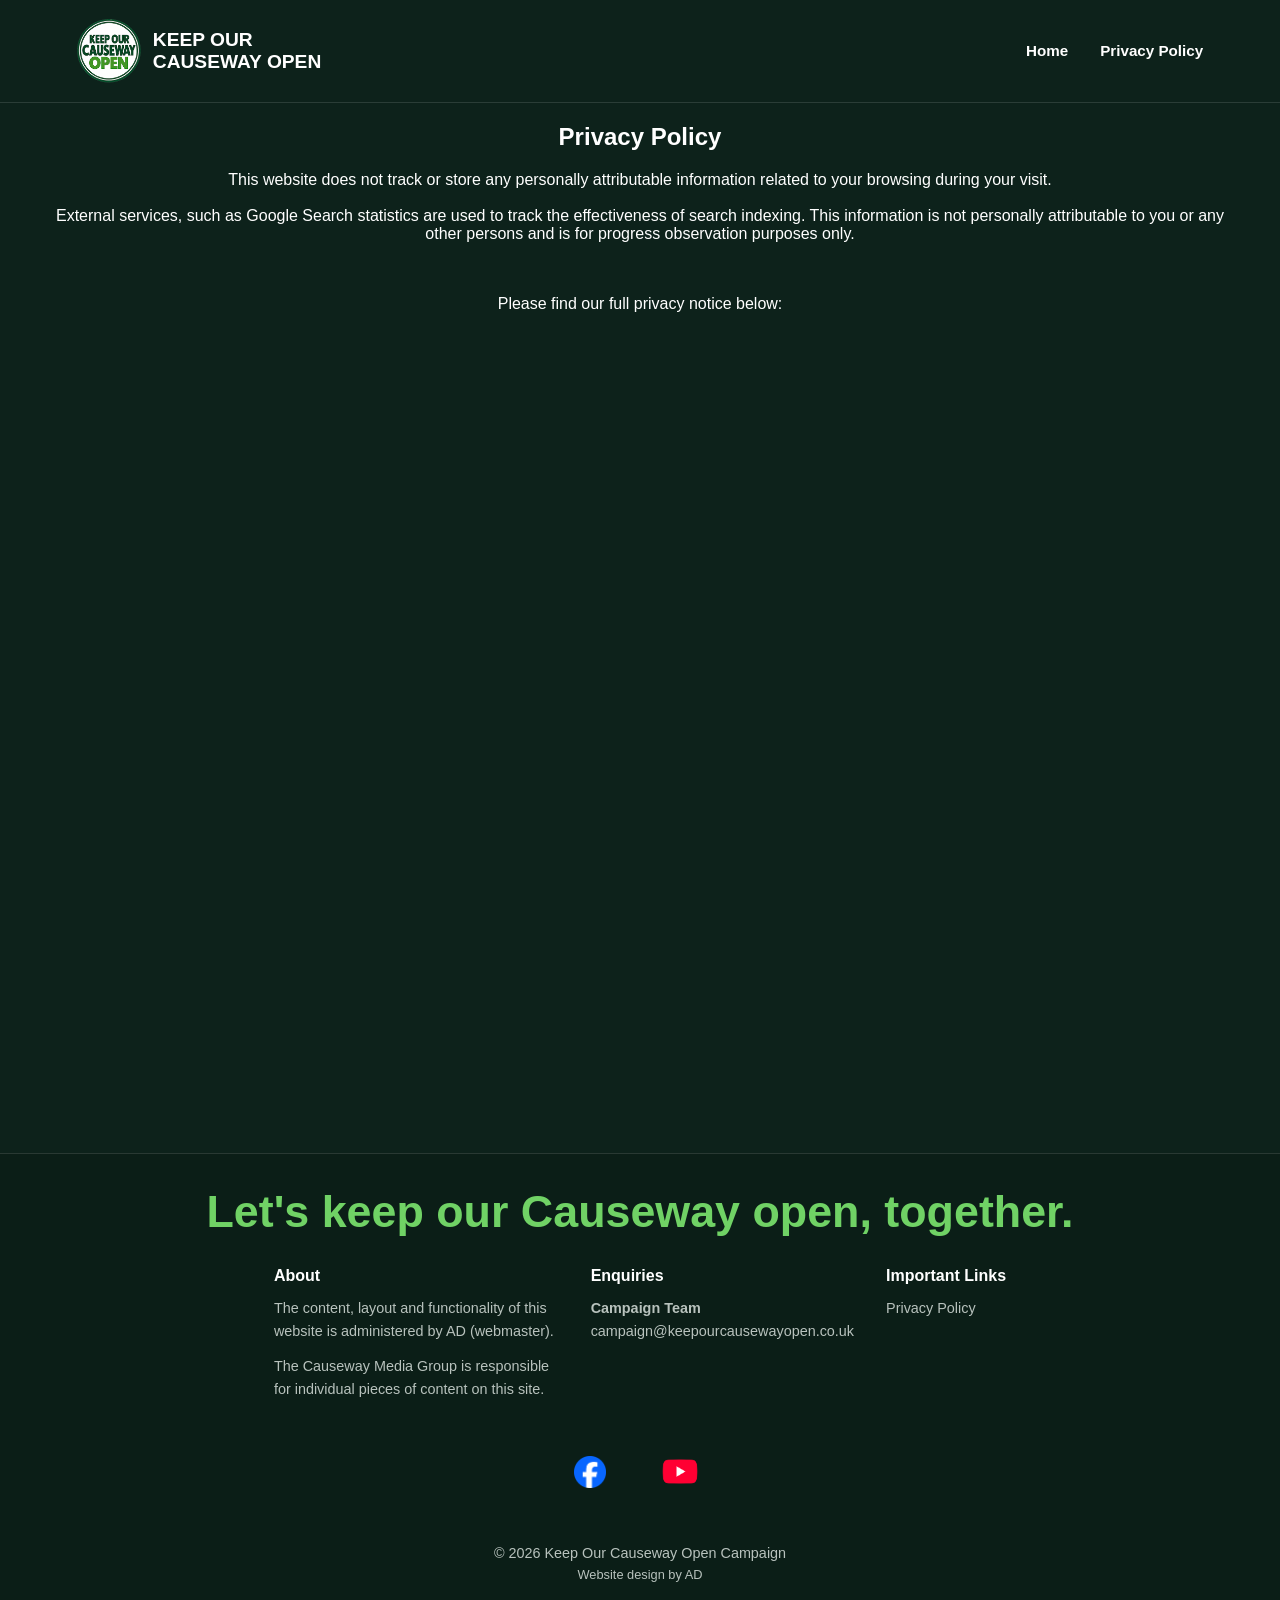
==== privacy-policy.html @ 430ed435 "Initial content upload" ====
<!DOCTYPE html>
<html lang="en">
    <head>
        <meta charset="UTF-8">
        <meta name="viewport" content="width=device-width, initial-scale=1.0">
        <meta property="og:type" content="website">
        <meta property="og:title" content="Keep Our Causeway Open Campaign">
        <meta property="og:description" content="A community campaign to keep Earlswood Causeway open and protect direct access to residents' homes and the local amenity that matters to residents.">

        <link rel="stylesheet" href="/styles/main.css">
        <link rel="shortcut icon" href="favicon.png" type="image/x-icon">
        <title>Privacy Policy - Keep Our Causeway Open</title>
    </head>
    <body>
        <header>
            <div class="headerTitle">
                <div class="headerTitle">
                    <a href="/" class="brandLink">
                        <img src="/images/favicon.png" style="width: 4rem;">
                        <span class="brandText">
                            KEEP OUR
                            <br>
                            CAUSEWAY OPEN
                        </span>
                    </a>
                </div>
            </div>

            <button class="menuButton" aria-expanded="false" aria-controls="menu" aria-label="Menu">
                <span></span>
                <span></span>
                <span></span>
            </button>
            <nav id="menu">
                <ul>
                    <li><a href="/">Home</a></li>
                    <li><a href="/privacy-policy.html">Privacy Policy</a></li>
                </ul>
            </nav>
        </header>

        <section class="content">
            <h1>Privacy Policy</h1>
            <p>
                This website does not track or store any personally attributable information related to your browsing during your visit.
                <br><br>
                External services, such as Google Search statistics are used to track the effectiveness of search indexing. This information is not personally attributable to you or any other persons and is for progress observation purposes only.</p>
                <br><br>
                Please find our full privacy notice below:
                <br><br>
                <iframe src="/files/keep-our-causeway-open-privacy-notice.pdf#zoom=100" frameborder="0" style="height: 50rem; width: 60%;"></iframe>
                <br><br>
        </section>

        <script src="/scripts/menu.js"></script>
        <script src="/scripts/video.js"></script>
        <footer>
            <h3 style="color: var(--title2); text-align: center; display: block; font-size: 2.8rem; font-family: cursive, sans-serif;"><b>Let's keep our Causeway open, together.</b></h3><br>
            <div class="footerColumns">
                <div class="footerCol">
                    <h3>About</h3>
                    <p>The content, layout and functionality of this website is administered by AD (webmaster).</p>
                    <p>The Causeway Media Group is responsible for individual pieces of content on this site.</p>
                </div>
                <div class="footerCol">
                    <h3>Enquiries</h3>
                    <p><b>Campaign Team</b><br><a href="mailto:campaign@keepourcausewayopen.co.uk">campaign@keepourcausewayopen.co.uk</a></p>
                </div>
                <div class="footerCol">
                    <h3>Important Links</h3>
                    <ul>
                        <li><a href="/privacy-policy.html">Privacy Policy</a></li>
                    </ul>
                </div>
            </div>
            <br><br>
            <table class="socialTable">
                <tr>
                    <td>
                        <a href="https://facebook.com/keepourcausewayopen" target="_blank">
                            <img src="/images/Facebook_Logo_Primary.png" style="min-width: 16px;">
                        </a>
                    </td>
                    <td>
                        <a href="https://youtube.com/@KeepOurCausewayOpen" target="_blank">
                            <img src="/images/yt_icon_red_digital.png" style="min-height: 2.8rem">
                        </a>
                    </td>
                </tr>
            </table>
            <p class="footerCopy">&copy; 2026 Keep Our Causeway Open Campaign</p>
            <p class="footerSmall">Website design by AD</p>
        </footer>
    </body>
</html>
---- styles/main.css ----
:root {
    --dark: #0d221b;
    --green: #134f00;
    --title2: hsl(114, 55%, 61%);
    --pad: clamp(1.5rem, 6vw, 5rem);
}

body {
    font-family: 'Lucida Grande', sans-serif;
    margin: 0;
    background: var(--dark);
}

a {
    color: #fff;
    text-decoration: none;
}

header {
    background-color: var(--dark);
    border-bottom: 1px solid rgba(255, 255, 255, 0.12);
    color: #fff;
    padding: 1.2rem var(--pad);
    display: flex;
    justify-content: space-between;
    align-items: center;
    flex-wrap: wrap;
}

footer {
    background-color: #0b1e17;
    border-top: 1px solid rgba(255, 255, 255, 0.12);
    color: #fff;
    padding: 2rem var(--pad) 1.2rem;
}
.footerSmall {
    font-size: 0.8rem;
    text-align: center;
}

.footerColumns {
    max-width: 65%;
    display: grid;
    margin: 0 auto;
    grid-template-columns: minmax(0, 26rem) auto auto;
    justify-content: space-between;
    gap: 2rem;
}

footer h3 {
    margin: 0 0 0.75rem;
    font-size: 1rem;
    color: #fff;
}

footer p,
footer li,
footer a {
    color: #b8c2bd;
    font-size: 0.9rem;
    line-height: 1.6;
}

footer p {
    margin: 0 0 0.75rem;
}

footer ul {
    list-style: none;
    margin: 0;
    padding: 0;
}

footer a {
    text-decoration: none;
    overflow-wrap: anywhere;
}

footer a:hover {
    color: #fff;
    text-decoration: underline;
}

.footerCopy {
    margin: 2rem 0 0;
    padding-top: 1rem;
    text-align: center;
}

.socialTable {
    margin: 0 auto;
    border-collapse: collapse;
}

.socialTable td {
    padding: 0rem 1.5rem;
    text-align: center;
    vertical-align: middle;
}

.socialTable img {
    display: block;
    height: 2rem;
    width: auto;
}

.notice {
    display: flex;
    align-items: center;
    justify-content: center;
    position: sticky;

    background-color: #102a21;
    border-bottom: 1px solid rgba(255, 255, 255, 0.12);
    color: #fff;
    font-size: 0.75rem;
}
.notice p {
    text-align: center;
}

.brand {
    display: flex;
    flex-direction: column;
    line-height: 1.15;
}

.brand span {
    font-family: sans-serif;
    font-size: 0.8rem;
    font-weight: bold;
    letter-spacing: 0.12em;
}

.brand b {
    font-family: Georgia, serif;
    font-size: 1.4rem;
}

.brandLink {
    display: flex;
    align-items: center;
    gap: 0.75rem; /*between logo&text*/
}

.brandText {
    font-family: Arial, sans-serif;
    font-weight: bold;
    font-size: 1.2rem;
    line-height: 1.15;
    color: #fff;
}

nav ul {
    list-style: none;
    margin: 0;
    padding: 0;
    display: flex;
    gap: 2rem;
}

nav a {
    position: relative;
    font-weight: bold;
    font-size: 0.95rem;
    padding: 0.3rem 0;
}

nav a::after {
    content: "";
    position: absolute;
    left: 0;
    bottom: 0;
    width: 100%;
    height: 2px;
    background: #fff;
    transform: scaleX(0);
    transform-origin: left;
    transition: transform 0.25s ease;
}

nav a:hover::after,
nav a:focus-visible::after {
    transform: scaleX(1);
}

.menuButton {
    display: none;
    background: none;
    /* border: 1px solid rgba(255, 255, 255, 0.4); */
    border: none;
    border-radius: 6px;
    color: #fff;
    font: inherit;
    padding: 0.4rem 0.9rem;
    cursor: pointer;
}
.menuButton span {
    display: block;
    width: 1.6rem;
    height: 2px;
    background: #fff;
    transition: transform 0.3s ease, opacity 0.2s ease;
}
.menuButton span + span {
    margin-top: 6px;
}
/* hamburger > X animation */
.menuButton[aria-expanded="true"] span:nth-child(1) {
    transform: translateY(8px) rotate(45deg);
}
.menuButton[aria-expanded="true"] span:nth-child(2) {
    opacity: 0;
}
.menuButton[aria-expanded="true"] span:nth-child(3) {
    transform: translateY(-8px) rotate(-45deg);
}

.hero {
    background: var(--dark);
    position: relative;
    overflow: hidden;
    color: #fff;
    padding: 6rem var(--pad);
    min-height: 70vh;
    box-sizing: border-box;
    display: flex;
    flex-direction: column;
    justify-content: center;
    align-items: flex-start;
}

.hero h1 {
    font-family: 'Trebuchet MS', 'Lucida Sans Unicode', 'Lucida Grande', 'Lucida Sans', Arial, sans-serif;
    font-size: clamp(2.8rem, 9vw, 6.5rem);
    line-height: 1.02;
    margin: 0 0 1.8rem;
}

.hero h1 span {
    display: block;
    color: var(--title2);
}

.hero p {
    max-width: 34rem;
    font-size: 1.15rem;
    line-height: 1.55;
    margin: 0 0 2.2rem;
}

.content {
    color: #fff;
    text-align: center;
    padding-left: 3rem;
    padding-right: 3rem;
}

.button {
    border: 2px solid var(--title2);
    border-radius: 6px;
    padding: 0.75rem 1.8rem;
    font-weight: bold;
    transition: background-color 0.2s, color 0.2s, border 0.2s;
}

.button:hover,
.button:focus-visible {
    background-color: #fff;
    border: 2px solid #fff;
    color: var(--dark);
}

.showMobile {
    display: none;
}
/* mobile adpating */
@media (max-width: 700px) {
    header {
        position: sticky;
        top: 0;
        z-index: 30;
    }

    body {
        overflow-x: clip;
    }

    .hero {
        max-height: 80vh;
    }

    .showMobile {
        display: flex;
    }

    .menuButton {
        display: block;
    }

    .footerColumns {
        width: 100%;
        display: table-row;
        text-align: center;
    }

    nav {
        position: absolute;
        top: 100%;
        left: 0;
        width: 100%;
        height: calc(100dvh - 100%);
        background: var(--dark);
        padding: 2rem var(--pad);
        box-sizing: border-box;
        transform: translateX(100%);
        visibility: hidden;
        transition: transform 0.35s ease, visibility 0s 0.35s;
        border-top: 1px solid rgba(255, 255, 255, 0.12);
    }

    nav.open {
        transform: translateX(0);
        visibility: visible;
        transition: transform 0.35s ease;
    }

    nav ul {
        flex-direction: column;
        gap: 1.5rem;
    }

    nav a {
        display: inline-block;
        font-size: 1.6rem;
    }

    nav li {
        opacity: 0;
        transition: opacity 0.4s ease;
    }

    nav.open li {
        opacity: 1;
    }

    nav.open li:nth-child(1) { transition-delay: 0.25s; }
    nav.open li:nth-child(2) { transition-delay: 0.35s; }
    nav.open li:nth-child(3) { transition-delay: 0.45s; }
    nav.open li:nth-child(4) { transition-delay: 0.55s; }
    nav.open li:nth-child(5) { transition-delay: 0.65s; }
    nav.open li:nth-child(6) { transition-delay: 0.75s; }
}

.heroVideo {
    position: absolute;
    inset: 0;
    width: 100%;
    height: 100%;
    object-fit: cover;
    z-index: 0;
}

.hero::before {
    content: "";
    position: absolute;
    inset: 0;
    background: linear-gradient(90deg, rgba(13, 34, 27, 0.92), rgba(19, 79, 0, 0.7));
    z-index: 1;
}

.hero > :not(.heroVideo) {
    position: relative;
    z-index: 2;
}
.split {
    display: grid;
    grid-template-columns: 1fr;
    gap: 2.5rem;
    max-width: 70rem;
    margin: 0 auto;
    padding: 5rem var(--pad);
    color: #e3e9e5;
}

.splitMedia {
    margin: 0;
}

.splitMedia img {
    width: 100%;
    height: auto;
    display: block;
    border-radius: 2px;
}

.splitMedia figcaption {
    margin-top: 0.6rem;
    font-size: 0.8rem;
    color: #8f9c95;
}

.block {
    border-top: 1px solid rgba(255, 255, 255, 0.18);
    padding-top: 1.1rem;
    margin-bottom: 2.4rem;
}
.blockNoTopBar {
    border-top: none;
    padding-top: 1.1rem;
    margin-bottom: 2.4rem;
}

.block:last-child {
    margin-bottom: 0;
}

.splitText h1 {
    font-family: 'Trebuchet MS', 'Lucida Sans Unicode', 'Lucida Grande', 'Lucida Sans', Arial, sans-serif;
    font-weight: normal;
    font-size: 2rem;
    color: #fff;
    margin: 0 0 0.6rem;
}
.splitText h2 {
    font-family: 'Trebuchet MS', 'Lucida Sans Unicode', 'Lucida Grande', 'Lucida Sans', Arial, sans-serif;
    font-weight: normal;
    font-size: 1.7rem;
    color: #fff;
    margin: 0 0 0.6rem;
}

.splitText p {
    margin: 0 0 1rem;
    line-height: 1.7;
    max-width: 34rem;
}

.stat {
    display: flex;
    align-items: baseline;
    gap: 1rem;
    margin-top: 1.4rem;
    padding-left: 1rem;
    border-left: 3px solid var(--title2);   /* the one use of green */
    line-height: 1.5;
}

.statNum {
    color: var(--title2);
}

.splitText .button {
    display: inline-block;
}

@media (min-width: 701px) {
    .split {
        grid-template-columns: 5fr 6fr;
        gap: 4rem;
        align-items: start;
    }

    .splitMedia {
        position: sticky;
        top: 2rem;
    }

    .split.reverse .splitMedia {
        order: 2;
    }
}

.bankDetails {
    border: var(--title2);
    border-style: solid;
    border-radius: 1rem;
    border-width: 0.1rem;
    padding: 0.6rem;
    font-size: 0.9rem;
}
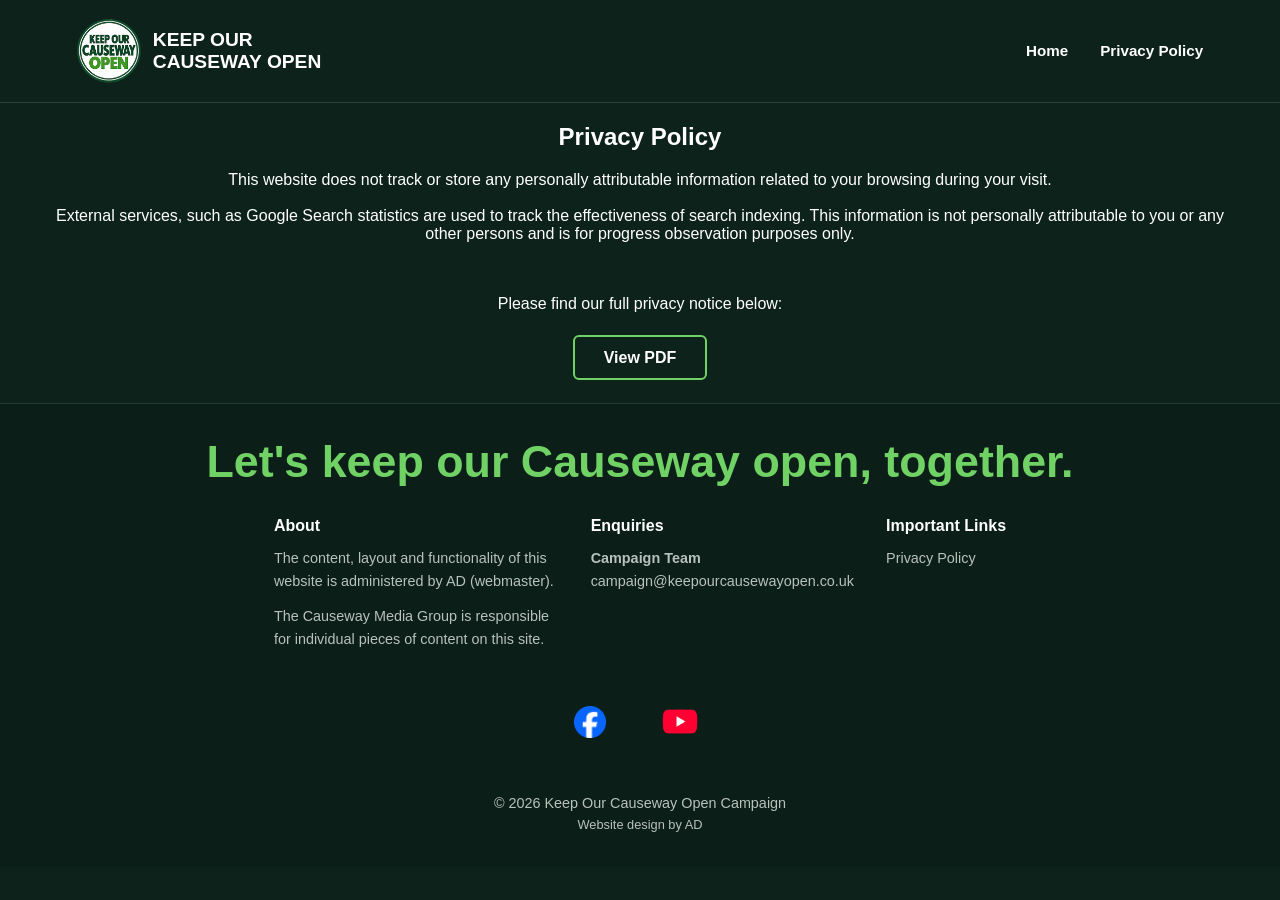
==== commit d3e7a877: "Update privacy policy to be external instead of iframed" ====
--- a/privacy-policy.html
+++ b/privacy-policy.html
@@ -9,7 +9,7 @@
 
         <link rel="stylesheet" href="/styles/main.css">
         <link rel="shortcut icon" href="favicon.png" type="image/x-icon">
-        <title>Privacy Policy - Keep Our Causeway Open</title>
+        <title>Privacy Policy - Keep Our Causeway Open Campaign - Earlswood Lakes Causeway</title>
     </head>
     <body>
         <header>
@@ -47,10 +47,10 @@
                 External services, such as Google Search statistics are used to track the effectiveness of search indexing. This information is not personally attributable to you or any other persons and is for progress observation purposes only.</p>
                 <br><br>
                 Please find our full privacy notice below:
-                <br><br>
-                <iframe src="/files/keep-our-causeway-open-privacy-notice.pdf#zoom=100" frameborder="0" style="height: 50rem; width: 60%;"></iframe>
-                <br><br>
+                <br><br><br>
+                <a class="button" href="/files/keep-our-causeway-open-privacy-notice.pdf" target="_blank">View PDF</a>
         </section>
+        <br><br>
 
         <script src="/scripts/menu.js"></script>
         <script src="/scripts/video.js"></script>
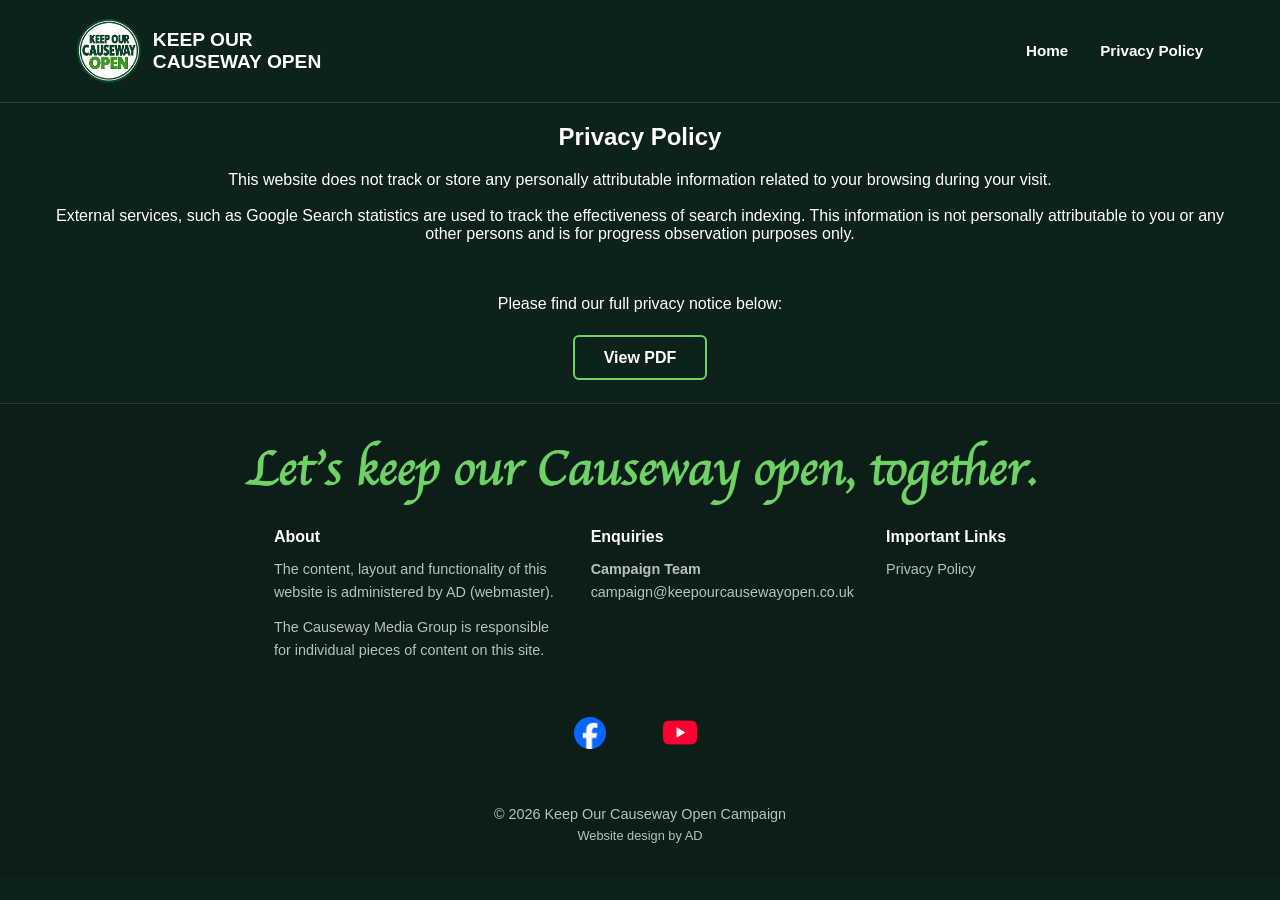
==== commit 13742723: "Update to image instead of text - save on font" ====
--- a/privacy-policy.html
+++ b/privacy-policy.html
@@ -34,7 +34,7 @@
             <nav id="menu">
                 <ul>
                     <li><a href="/">Home</a></li>
-                    <li><a href="/privacy-policy.html">Privacy Policy</a></li>
+                    <li><a href="/privacy-policy">Privacy Policy</a></li>
                 </ul>
             </nav>
         </header>
@@ -55,7 +55,9 @@
         <script src="/scripts/menu.js"></script>
         <script src="/scripts/video.js"></script>
         <footer>
-            <h3 style="color: var(--title2); text-align: center; display: block; font-size: 2.8rem; font-family: cursive, sans-serif;"><b>Let's keep our Causeway open, together.</b></h3><br>
+            <!-- <h3 style="color: var(--title2); text-align: center; display: block; font-size: 2.8rem; font-family: cursive, sans-serif;"><b>Let's keep our Causeway open, together.</b></h3> -->
+            <img src="/images/letskeepourcausewayopentogether.png">
+            <br>
             <div class="footerColumns">
                 <div class="footerCol">
                     <h3>About</h3>
@@ -69,7 +71,7 @@
                 <div class="footerCol">
                     <h3>Important Links</h3>
                     <ul>
-                        <li><a href="/privacy-policy.html">Privacy Policy</a></li>
+                        <li><a href="/privacy-policy">Privacy Policy</a></li>
                     </ul>
                 </div>
             </div>
--- a/styles/main.css
+++ b/styles/main.css
@@ -32,6 +32,11 @@
     border-top: 1px solid rgba(255, 255, 255, 0.12);
     color: #fff;
     padding: 2rem var(--pad) 1.2rem;
+}
+footer img {
+    max-width: 50rem;
+    display: block;
+    margin: auto;
 }
 .footerSmall {
     font-size: 0.8rem;
@@ -302,6 +307,10 @@
         width: 100%;
         display: table-row;
         text-align: center;
+    }
+
+    footer img {
+        max-width: 15rem;
     }
 
     nav {
